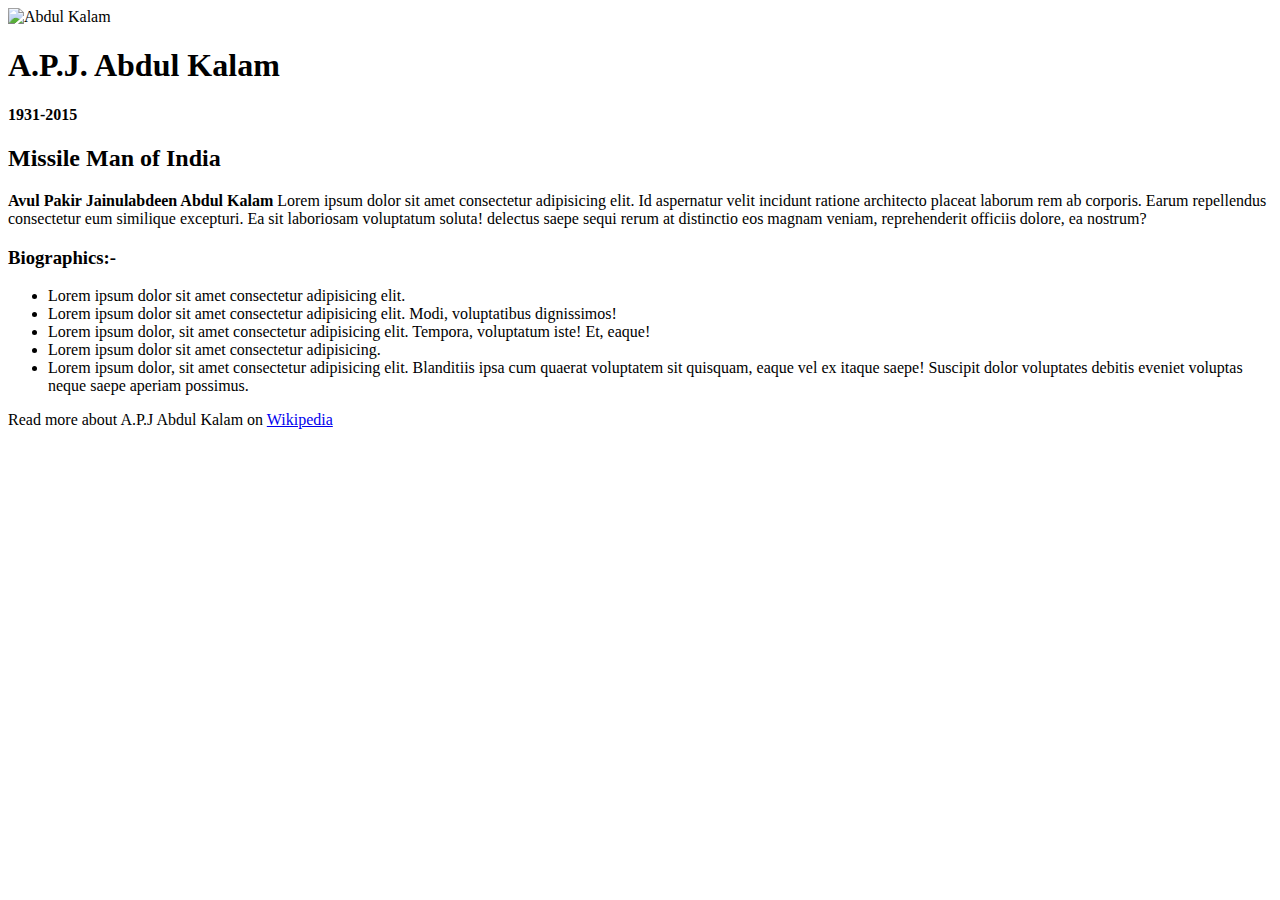
==== A.P.J.html @ e4b39787 "new file" ====
<!DOCTYPE html>
<html lang="en">

<head>
  <meta charset="UTF-8">
  <meta name="viewport" content="width=device-width, initial-scale=1.0">
  <title>Document</title>
  <link rel="stylesheet" href="A.P.J.css">
</head>

<body>
  <div class="Container">
    <div class="Content">
      <section class="top_Section">
        <div class="image_container">
          <img src="Abdul_Kalam.jpg" alt="Abdul Kalam" />
        </div>
        <div>
          <h1>A.P.J. Abdul Kalam</h1>
          <h4>1931-2015</h4>
        </div>
      </section>
      <section class="about_section">
        <h2>Missile Man of India</h2>
        <p><b>Avul Pakir Jainulabdeen Abdul Kalam</b> Lorem ipsum dolor sit amet consectetur adipisicing elit. Id aspernatur velit incidunt ratione architecto
          placeat laborum rem ab corporis. Earum repellendus consectetur eum similique excepturi. Ea sit laboriosam
          voluptatum soluta! delectus saepe sequi rerum at distinctio eos magnam veniam,
          reprehenderit officiis dolore, ea nostrum?</p>
      </section>
      <section class="biography_section">
        <h3>Biographics:-</h3>
        <ul>
          <li>Lorem ipsum dolor sit amet consectetur adipisicing elit.</li>
          <li>Lorem ipsum dolor sit amet consectetur adipisicing elit. Modi, voluptatibus dignissimos!</li>
          <li>Lorem ipsum dolor, sit amet consectetur adipisicing elit. Tempora, voluptatum iste! Et, eaque!</li>
          <li>Lorem ipsum dolor sit amet consectetur adipisicing.</li>
          <li>Lorem ipsum dolor, sit amet consectetur adipisicing elit. Blanditiis ipsa cum quaerat voluptatem sit quisquam, eaque vel ex itaque saepe! Suscipit dolor voluptates debitis eveniet voluptas neque saepe aperiam possimus.</li>
        </ul>
      </section>
      <footer class="footer"><p>Read more about A.P.J Abdul Kalam on <a href="A.P.J.html">Wikipedia</a></p></footer>
    </div>
  </div>
</body>

</html>
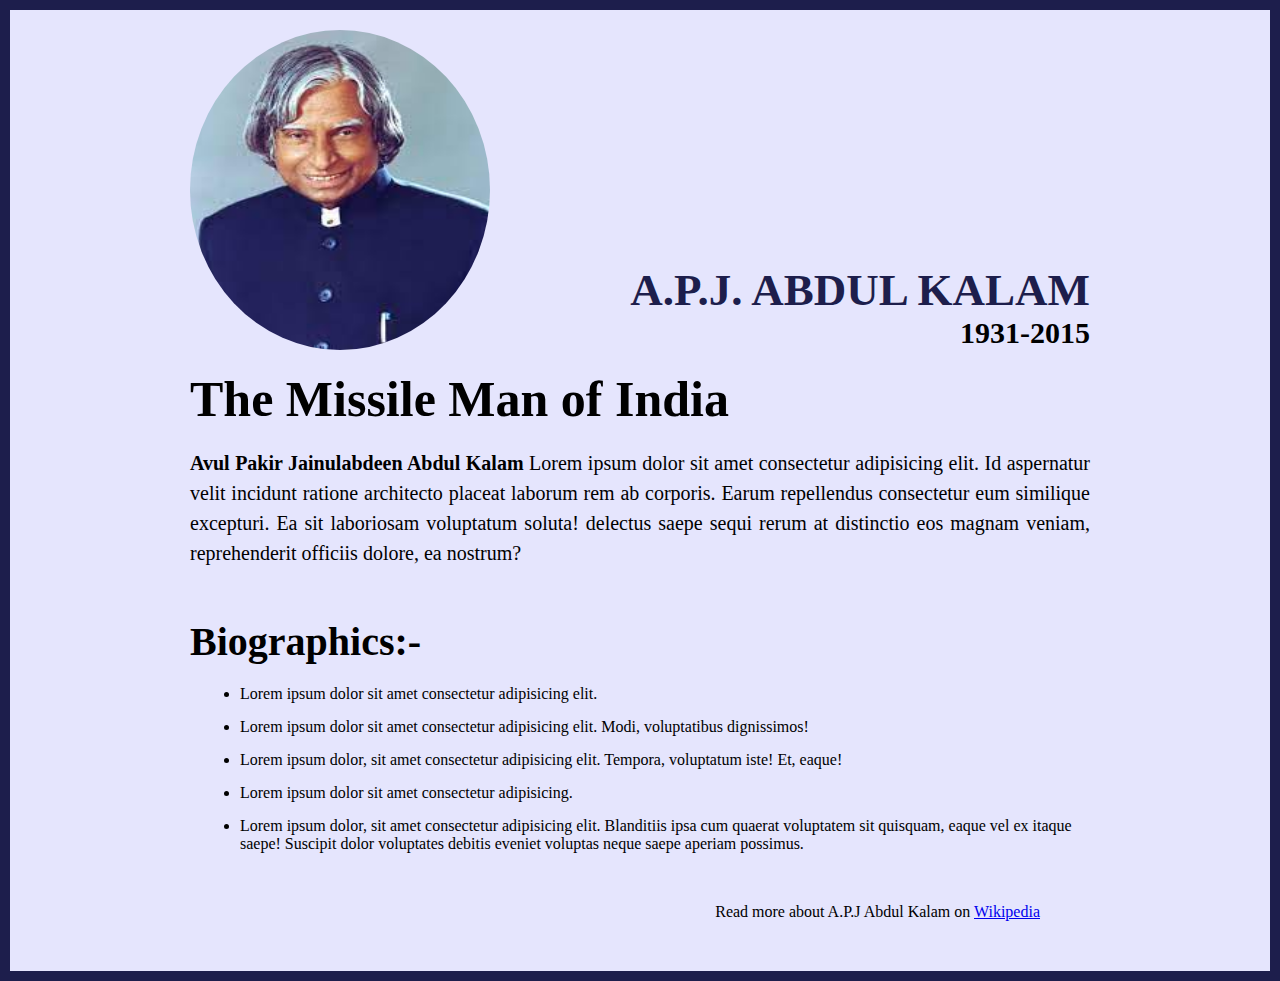
==== commit 54722e4b: "initial file" ====
--- a/A.P.J.html
+++ b/A.P.J.html
@@ -5,7 +5,7 @@
   <meta charset="UTF-8">
   <meta name="viewport" content="width=device-width, initial-scale=1.0">
   <title>Document</title>
-  <link rel="stylesheet" href="A.P.J.css">
+  <link rel="stylesheet" href="css/A.P.J.css">
 </head>
 
 <body>
@@ -13,7 +13,7 @@
     <div class="Content">
       <section class="top_Section">
         <div class="image_container">
-          <img src="Abdul_Kalam.jpg" alt="Abdul Kalam" />
+          <img src="images/Abdul_Kalam.jpg" alt="Abdul Kalam" />
         </div>
         <div>
           <h1>A.P.J. Abdul Kalam</h1>
@@ -21,7 +21,7 @@
         </div>
       </section>
       <section class="about_section">
-        <h2>Missile Man of India</h2>
+        <h2>The Missile Man of India</h2>
         <p><b>Avul Pakir Jainulabdeen Abdul Kalam</b> Lorem ipsum dolor sit amet consectetur adipisicing elit. Id aspernatur velit incidunt ratione architecto
           placeat laborum rem ab corporis. Earum repellendus consectetur eum similique excepturi. Ea sit laboriosam
           voluptatum soluta! delectus saepe sequi rerum at distinctio eos magnam veniam,
--- a/css/A.P.J.css
+++ b/css/A.P.J.css
@@ -0,0 +1,70 @@
+*{
+     margin: 0px;
+     padding: 0px;
+     box-sizing: border-box;
+}
+.Container{
+     background-color: #e5e5fd;
+     min-height: 100vh;
+     border: 10px solid #1d1e4c;
+}
+.Content{
+     margin: 0 auto;
+     max-width: 900px;
+}
+.top_Section{
+     margin-top: 20px;
+     display: flex;
+     justify-content: space-between;
+     align-items: flex-end;
+}
+.top_Section h1{
+   
+     font-size: 45px;
+     font-weight: bold;
+     color: #1d1e4c;
+     text-transform: uppercase;
+}
+.top_Section  h4{
+     font-size: 30px;
+     text-align: end;
+}
+.image_container{
+     border-radius: 50%;
+     overflow: hidden;
+}
+.image_container,img{
+     width: 300px;
+     height: 320px;
+}
+.about_section h2{
+    font-size: 50px;
+    font-weight: 400px;
+    margin-top: 20px;
+    margin-bottom: 20px;
+}
+.about_section p{
+     font-size: 20px;
+     line-height: 30px;
+     /* letter-spacing: 2px; */
+     text-align: justify;
+}
+.biography_section{
+     margin-top: 50px ;
+}
+.biography_section h3{
+     margin-bottom: 20px;
+     font-size: 40px;
+}
+.biography_section ul{
+     margin-left: 50px;
+}
+.biography_section li{
+     margin-bottom: 15px;
+}
+.footer{
+     margin: 50px ;
+}
+.footer p{
+     text-align: end;
+}